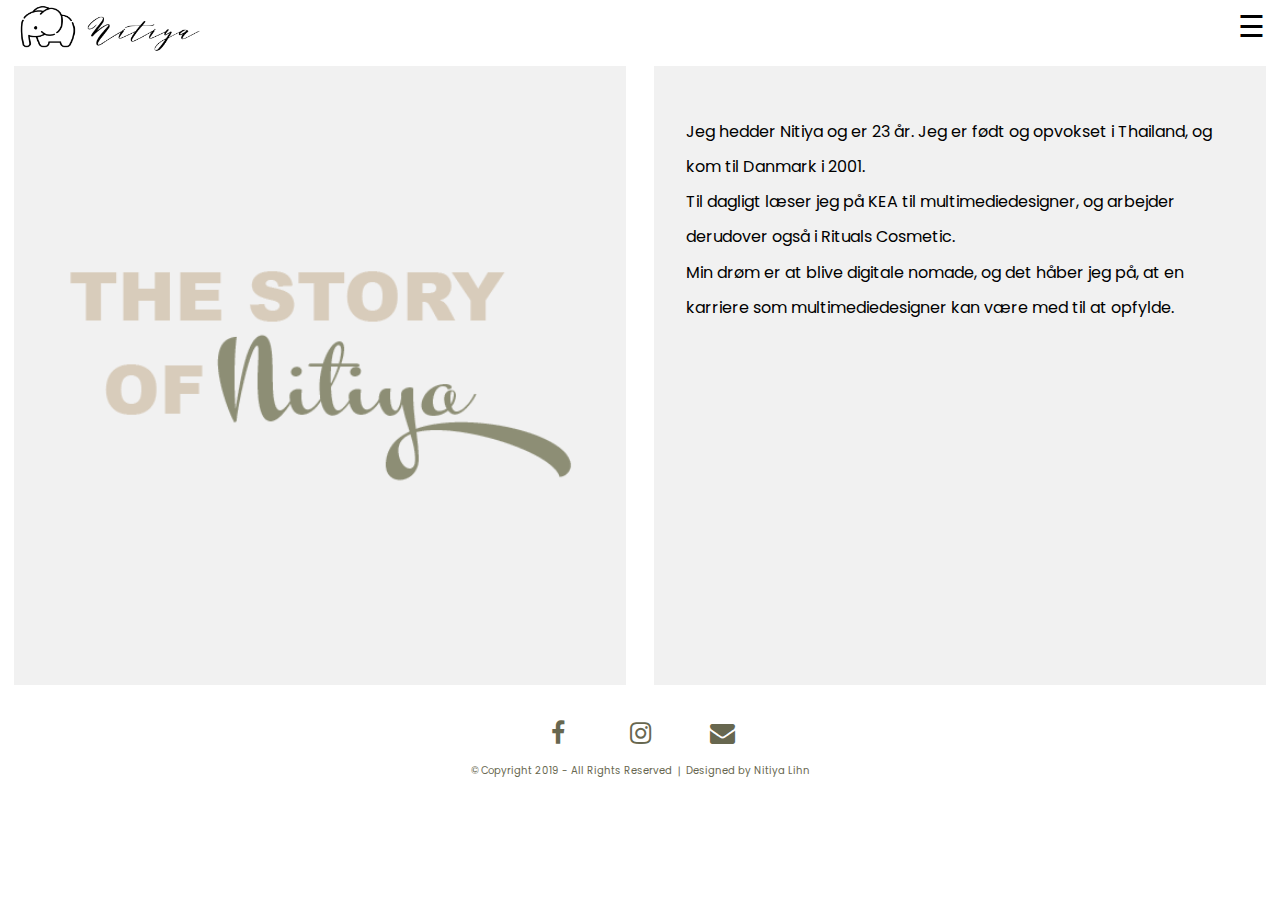
==== about.html @ 3eaadadb "footer" ====
<!DOCTYPE html>
<html lang="da">

<head>
    <meta charset="utf-8">
    <meta name="viewport" content="width=device-width, initial-scale=1.0">
    <title>Portfolio</title>
    <link rel="stylesheet" href="style.css">
    <!--Google Fonts-->
    <link href="https://fonts.googleapis.com/css?family=Poppins|Rokkitt&display=swap" rel="stylesheet">
    <!--Icons-->
    <link href="https://stackpath.bootstrapcdn.com/font-awesome/4.7.0/css/font-awesome.min.css" rel="stylesheet" integrity="sha384-wvfXpqpZZVQGK6TAh5PVlGOfQNHSoD2xbE+QkPxCAFlNEevoEH3Sl0sibVcOQVnN" crossorigin="anonymous">
</head>

<body>
    <div id="mySidenav" class="sidenav">
        <a id="kryds" class="closebtn">&times;</a>
        <a href="index.html">HJEM</a>
        <a href="about.html">OM</a>
        <a href="portfolio.html">PORTFOLIO</a>
        <a href="contact.html">KONTAKT</a>
    </div>

    <div id="header">
        <a href="index.html">
            <div id="logo">
                <div id="container_logo"></div>
            </div>
        </a>
        <div class="menu">
            <p id="menu">&#9776;</p>
        </div>
    </div>

    <div class="about">
        <div class="col">
            <img class="row" src="img/new_story.png" alt="The Story">
        </div>
        <div class="col" class="text_col">
            <p class="row">
                Jeg hedder Nitiya og er 23 år. Jeg er født og opvokset i Thailand, og kom til Danmark i 2001. <br>Til dagligt læser jeg på KEA til multimediedesigner, og arbejder derudover også i Rituals Cosmetic. <br>Min drøm er at blive digitale nomade, og det håber jeg på, at en karriere som multimediedesigner kan være med til at opfylde.
            </p>
        </div>
    </div>

    <!--   Footer-->
    <footer class="footer">
        <div class="media_wrapper">
            <a href="https://www.facebook.com/nitiyagawnampethudnun.lihn">
                <div class="item">
                    <i class="fa fa-facebook"></i>
                </div>
            </a>
            <a href="https://www.instagram.com/nitlihn/">
                <div class="item">
                    <i class="fa fa-instagram"></i>
                </div>
            </a>
            <div class="item">
                <i class="fa fa-envelope"></i>
            </div>
        </div>
        <div class="copyright">
            <p>&#169; Copyright 2019 - All Rights Reserved &#10072; Designed by Nitiya Lihn</p>
        </div>
    </footer>

    <script src="script.js"></script>
</body></html>
---- style.css ----
body {
    font-family: 'Poppins', sans-serif;
    margin: 0;
    width: 100%;
    height: 100%;
}

#home {
    width: 100vw;
    height: 100vw;
    background-image: url(img/portfolio.png);
    background-size: cover;
    background-repeat: no-repeat;
}

@media only screen and (min-width: 500px) {
    #home {
        width: 100vw;
        height: 91vh;
        background-position: 40% 40%;
    }
}

@media only screen and (max-width: 500px) {
    #home {
        width: 100vw;
        height: 86.25vw;
        background-position: 50% 50%;
    }
}

#header{
    display: flex;
    justify-content: space-between;
}

#menu {
    font-size: 30px;
    margin: 0px;
    text-align: end;
    padding: 4px 15px 0px 0px;
}

/*Logo*/
#container_logo {
    width: 150px;
    height:15px;
    background-image: url(img/logo.png);
    background-position: top;
    background-size: 100%;
    padding: 1rem;
    margin-left: 1.2rem;
    margin-top: 0.3rem;
}

/* The side navigation menu */
.sidenav {
    margin: 0px;
    height: 100%;
    width: 0;
    /* 0 width - change this with JavaScript */
    position: fixed;
    z-index: 1;
    top: 0;
    right: 0;
    background-color: #C8C7AE;
    overflow-x: hidden;
    /* Disable horizontal scroll */
    transition: 0.5s;
    z-index: 2;
}

/* The navigation menu links */
.sidenav a {
    padding: 8px 8px 8px 32px;
    text-decoration: none;
    font-size: 25px;
    color: white;
    display: block;
    transition: 0.3s;
}

.sidenav a:hover {
    color: #8E8E74;
}

/* Position and style the close button (top right corner) */
.sidenav .closebtn {
    font-size: 36px;
    width: 85%;
    text-align: right;
    padding: 0px 30px 0px 20px;
}


/*
Home
*/

.home {
    display: flex;
    flex-wrap: wrap;
    background-color: white;
    justify-content: center;
}

.home div {
    width: 100%;
    height: 100%;
    padding: 1em;
    font-size: 3rem;
}

/*About*/

.about img {
    width: 100%;
    height: auto;
}

.about {
    display: flex;
    flex-wrap: wrap;
    background-color: white;
    justify-content: center;
}

.about .col {
    flex-grow: 1;
    flex-basis: 40%;
    background-color: #f1f1f1;
    margin: 0.88em;
    padding: 2rem;
    font-size: 1rem;
}

.about p {
    line-height: 2.2rem;
}

/*Portfolio*/

.hidden {
    display: none;
}
.portfolio img {
    width: 100%;
    height: 100%;
    opacity: .6;
}

.portfolio {
    display: flex;
    flex-wrap: wrap;
    background-color: white;
    justify-content: center;
}

.portfolio .col_inside {
    height: 100%;
}

.portfolio .col {
    min-height: 65vh;
    flex-grow: 1;
    flex-basis: 40%;
    margin: 0.88rem;
    font-size: 1rem;
    padding: 2rem;
}

.portfolio .col img{
    width: 300px;
    height: 200px;
    opacity: 0.4
}

@media only screen and (max-width: 500px) {
    .portfolio .col {
        height: auto;
        min-height: 60vh;
    }
}

.portfolio #tema_1 {
    background-image: url(img/lilla.png);
    background-color: white;
    background-size: cover;
}

.portfolio #tema_1_border {
    background-color: #A3BFD9;
}

.portfolio p {
    margin: 1rem;
}

.portfolio #tema_2 {
    background-image: url(img/gul.png);
    background-color: white;
    background-size: cover;
}

.portfolio .theme_2{
    background-color: #d9c47c;
}

.portfolio #tema_3 {
    background-image: url(img/purple_flowers_2.png);
    background-color: white;
    background-size: cover;

}

.portfolio #tema_3_border {
    background-color: #baa4c1;

}

.portfolio #tema_4_border {
    background-color: #8E8E74;
}

.portfolio #tema_4 {
    background-image: url(img/flowers_brown_2.png);
    background-color: white;
    background-size: cover;
}

.button {
    width: 50%;
    color: black;
    border: 2px solid black;
    padding: 16px 32px;
    text-align: center;
    text-decoration: none;
    display: inline-block;
    font-size: 16px;
    margin: 4px 2px;
    transition-duration: 0.4s;
    border-radius: 12px;
    font-size: 1rem;

}

.button:hover {
    background-color: #e5e8ed;
    color: white;
}

#tema1 {
    background-color: #aec0d0;
}

#tema2 {
    background-color: #e0cf98;
}

#tema3 {
    background-color:  #d8c7de;
}

#tema4 {
    background-color: #b5b59f;
}

.col h1 {
    margin: 0;
    color: black;
}

.col h2 {
    margin: 0;
    color: black;
}

.col h3 {
    margin: 0;
    color: black;
}


/*Portfolio btn*/

#button_menu {
    display: flex;
    flex-direction: column;
    width:2.5rem;
    height: 8rem;
    right: 0;
    top: 215px;
    position: absolute;
    background-color: white;
    align-items: center;
    justify-content: center;
    justify-content: space-around;

    z-index: 1;

}

.btn {
    width: 0.7rem;
    height: 0.7rem;
    background-color: #d0cccc;
    border-radius: 50%;

}

.button_active {
    background-color: #444b4b;
}

.btn:hover {
    background-color: #687179;
}




/*Contact*/
/* Set the size of the div element that contains the map */
#map img {
    height: 600px;
    /* The height is 400 pixels */
    width: 100%;
    /* The width is the width of the web page */
    background-color: lightblue;
}

@media only screen and (max-width: 500px) {
    #map img {
        height: auto;
        min-height: 60vh;
    }
}

#contact .sectionwrapper {
    display: flex;
    flex-wrap: wrap;
}

#contact .col {
    flex-basis: 400px;
    flex-grow: 1;
    display: flex;
    flex-direction: column;
    background: white;
    margin: 6vw;
}

input[type=text],
select,
textarea {
    font-family: 'Poppins', sans-serif;
    width: 100%;
    padding: 12px;
    border: 1px solid #ccc;
    border-radius: 4px;
    box-sizing: border-box;
    margin-top: 6px;
    margin-bottom: 16px;
    resize: vertical
}

input[type=submit] {
    background-color: #8E8E74;
    color: white;
    padding: 12px 20px;
    border: none;
    border-radius: 4px;
    cursor: pointer;
    font-family: 'Poppins', sans-serif;
}

input[type=submit]:hover {
    background-color: #C8C7AE;
}

.container {
    border-radius: 5px;
    background-color: #f2f2f2;
    padding: 20px;
}

/*Footer*/

.footer {
    text-align: center;
    position: sticky;
    font-family: 'Poppins', sans-serif;
    color: #67674f;
}

.media_wrapper {
    display: flex;
    justify-content: center;
}

.item {
    font-size: 25px;
    margin: 1rem 1rem 0rem 1rem;
    color: #67674f;
}

.fa {
    width: 50px;
}

.copyright {
    font-size: 10px;
}
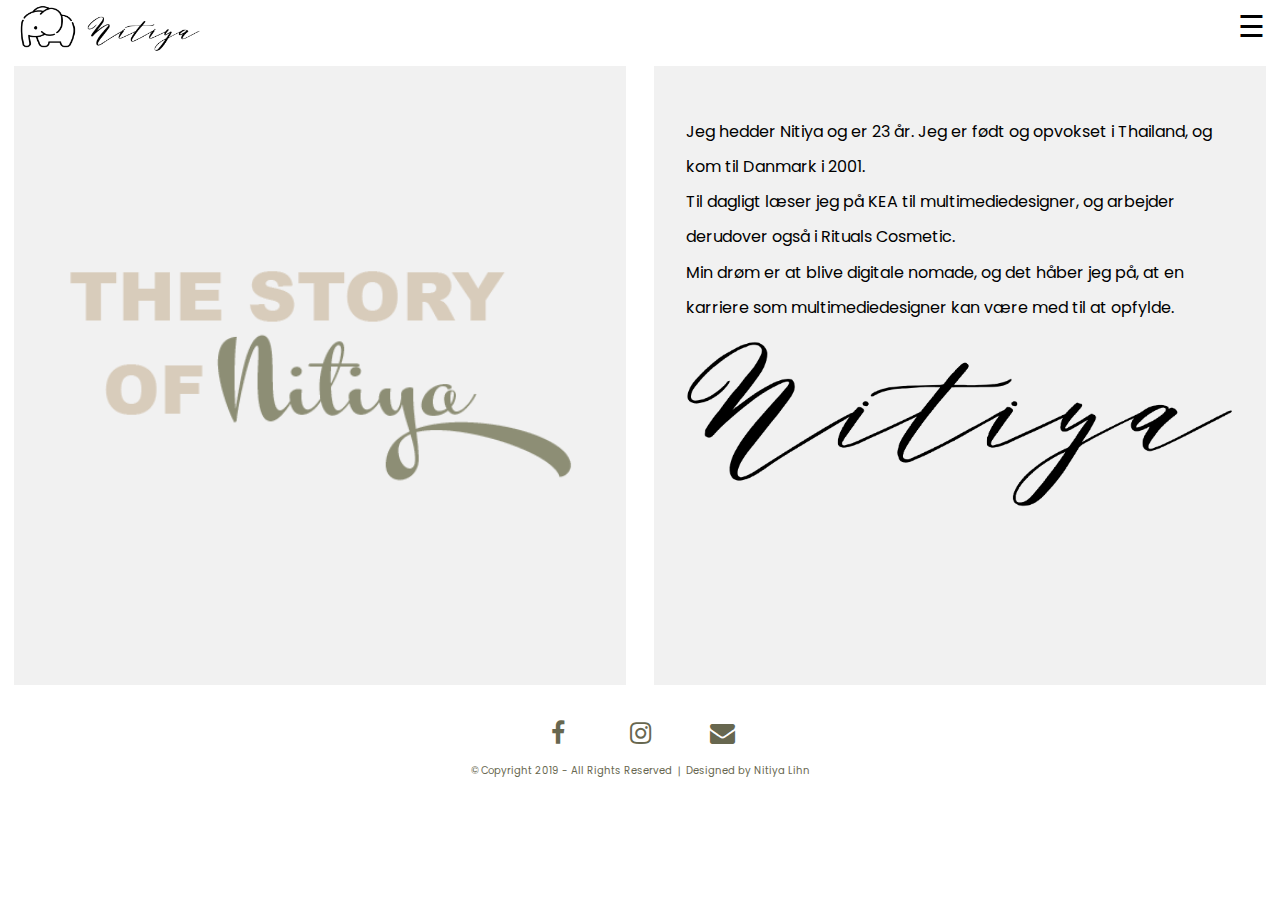
==== commit a6143aa3: "portfolio" ====
--- a/about.html
+++ b/about.html
@@ -40,6 +40,7 @@
             <p class="row">
                 Jeg hedder Nitiya og er 23 år. Jeg er født og opvokset i Thailand, og kom til Danmark i 2001. <br>Til dagligt læser jeg på KEA til multimediedesigner, og arbejder derudover også i Rituals Cosmetic. <br>Min drøm er at blive digitale nomade, og det håber jeg på, at en karriere som multimediedesigner kan være med til at opfylde.
             </p>
+            <img src="img/signature_1.png" alt="Signature">
         </div>
     </div>
 
@@ -56,9 +57,11 @@
                     <i class="fa fa-instagram"></i>
                 </div>
             </a>
-            <div class="item">
-                <i class="fa fa-envelope"></i>
-            </div>
+            <a href="contact.html">
+                <div class="item">
+                    <i class="fa fa-envelope"></i>
+                </div>
+            </a>
         </div>
         <div class="copyright">
             <p>&#169; Copyright 2019 - All Rights Reserved &#10072; Designed by Nitiya Lihn</p>
@@ -66,4 +69,6 @@
     </footer>
 
     <script src="script.js"></script>
-</body></html>
+</body>
+
+</html>
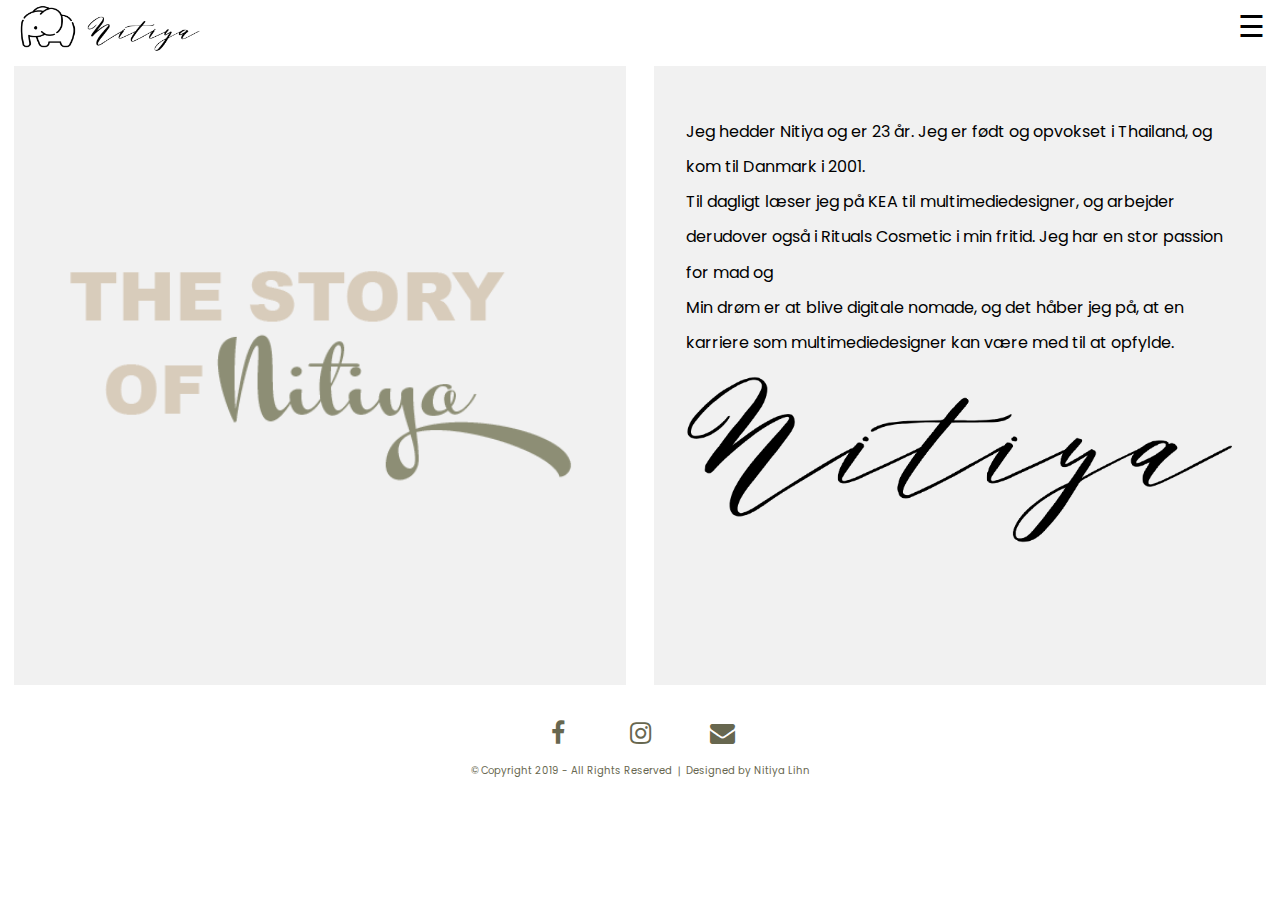
==== commit 4d8648da: "j" ====
--- a/about.html
+++ b/about.html
@@ -38,7 +38,7 @@
         </div>
         <div class="col" class="text_col">
             <p class="row">
-                Jeg hedder Nitiya og er 23 år. Jeg er født og opvokset i Thailand, og kom til Danmark i 2001. <br>Til dagligt læser jeg på KEA til multimediedesigner, og arbejder derudover også i Rituals Cosmetic. <br>Min drøm er at blive digitale nomade, og det håber jeg på, at en karriere som multimediedesigner kan være med til at opfylde.
+                Jeg hedder Nitiya og er 23 år. Jeg er født og opvokset i Thailand, og kom til Danmark i 2001. <br>Til dagligt læser jeg på KEA til multimediedesigner, og arbejder derudover også i Rituals Cosmetic i min fritid. Jeg har en stor passion for mad og <br>Min drøm er at blive digitale nomade, og det håber jeg på, at en karriere som multimediedesigner kan være med til at opfylde.
             </p>
             <img src="img/signature_1.png" alt="Signature">
         </div>
@@ -69,6 +69,4 @@
     </footer>
 
     <script src="script.js"></script>
-</body>
-
-</html>
+</body></html>
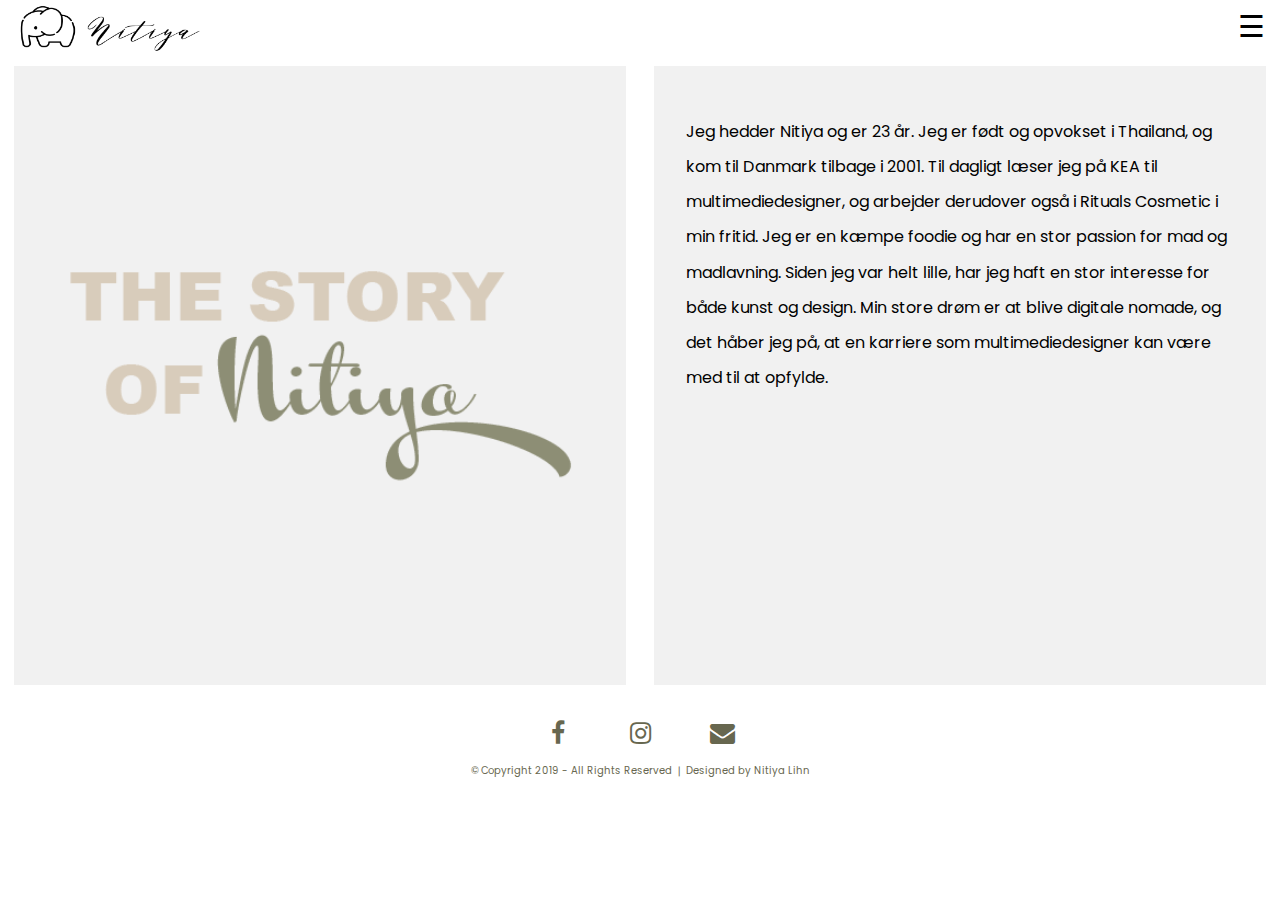
==== commit 5e47abf8: "hej" ====
--- a/about.html
+++ b/about.html
@@ -38,9 +38,9 @@
         </div>
         <div class="col" class="text_col">
             <p class="row">
-                Jeg hedder Nitiya og er 23 år. Jeg er født og opvokset i Thailand, og kom til Danmark i 2001. <br>Til dagligt læser jeg på KEA til multimediedesigner, og arbejder derudover også i Rituals Cosmetic i min fritid. Jeg har en stor passion for mad og <br>Min drøm er at blive digitale nomade, og det håber jeg på, at en karriere som multimediedesigner kan være med til at opfylde.
+                Jeg hedder Nitiya og er 23 år. Jeg er født og opvokset i Thailand, og kom til Danmark tilbage i 2001. Til dagligt læser jeg på KEA til multimediedesigner, og arbejder derudover også i Rituals Cosmetic i min fritid. Jeg er en kæmpe foodie og har en stor passion for mad og madlavning. Siden jeg var helt lille, har jeg haft en stor interesse for både kunst og design.
+                Min store drøm er at blive digitale nomade, og det håber jeg på, at en karriere som multimediedesigner kan være med til at opfylde.
             </p>
-            <img src="img/signature_1.png" alt="Signature">
         </div>
     </div>
 
@@ -69,4 +69,6 @@
     </footer>
 
     <script src="script.js"></script>
-</body></html>
+</body>
+
+</html>
--- a/style.css
+++ b/style.css
@@ -67,7 +67,7 @@
     overflow-x: hidden;
     /* Disable horizontal scroll */
     transition: 0.5s;
-    z-index: 2;
+    z-index: 3;
 }
 
 /* The navigation menu links */
@@ -161,6 +161,7 @@
 }
 
 .portfolio .col {
+    position: relative;
     min-height: 65vh;
     flex-grow: 1;
     flex-basis: 40%;
@@ -169,11 +170,32 @@
     padding: 2rem;
 }
 
-.portfolio .col img{
-    width: 300px;
-    height: 200px;
-    opacity: 0.4
-}
+.portfolio .col .blomst_baggrund{
+    opacity: 0.5;
+    position: absolute;
+}
+
+.portfolio #blomst_1{
+     width: 20rem;
+    height: 15rem;
+    bottom: 0;
+    left: 0;
+}
+
+.portfolio #blomst_2{
+     width: 22rem;
+    height: 20rem;
+    bottom: 0;
+    right: 0;
+}
+
+.portfolio #blomst_3{
+     width: 22rem;
+    height: 20rem;
+    top: 0;
+    right: 0;
+}
+
 
 @media only screen and (max-width: 500px) {
     .portfolio .col {
@@ -196,6 +218,42 @@
     margin: 1rem;
 }
 
+.hover_effect{
+    opacity: 0;
+}
+
+
+.portfolio .picture_box {
+    background-size: cover;
+    background-repeat: no-repeat;
+    background-position: center;
+    height: 100%;
+    width: 100%;
+    position: absolute;
+    top: 0;
+    left: 0;
+    z-index: 1;
+    transition: .75s ease;
+}
+
+.portfolio #pic_1{
+    background-image: url(img/POPART.png);
+}
+
+.portfolio #pic_2{
+    background-image: url(img/philip.png);
+}
+
+.portfolio #pic_3{
+    background-image: url(img/without_background_white.png);
+}
+
+.portfolio #pic_4{
+    background-image: url(img/native_app.png);
+}
+
+
+
 .portfolio #tema_2 {
     background-image: url(img/gul.png);
     background-color: white;
@@ -228,8 +286,19 @@
     background-size: cover;
 }
 
+.portfolio .text_leftbox {
+    padding: 10px;
+}
+
+.button_container {
+    display: flex;
+    flex-direction: column;
+    flex-wrap:nowrap;
+    align-items: center;
+}
+
 .button {
-    width: 50%;
+    width: 40%;
     color: black;
     border: 2px solid black;
     padding: 16px 32px;
@@ -295,8 +364,7 @@
     align-items: center;
     justify-content: center;
     justify-content: space-around;
-
-    z-index: 1;
+    z-index: 2;
 
 }
 
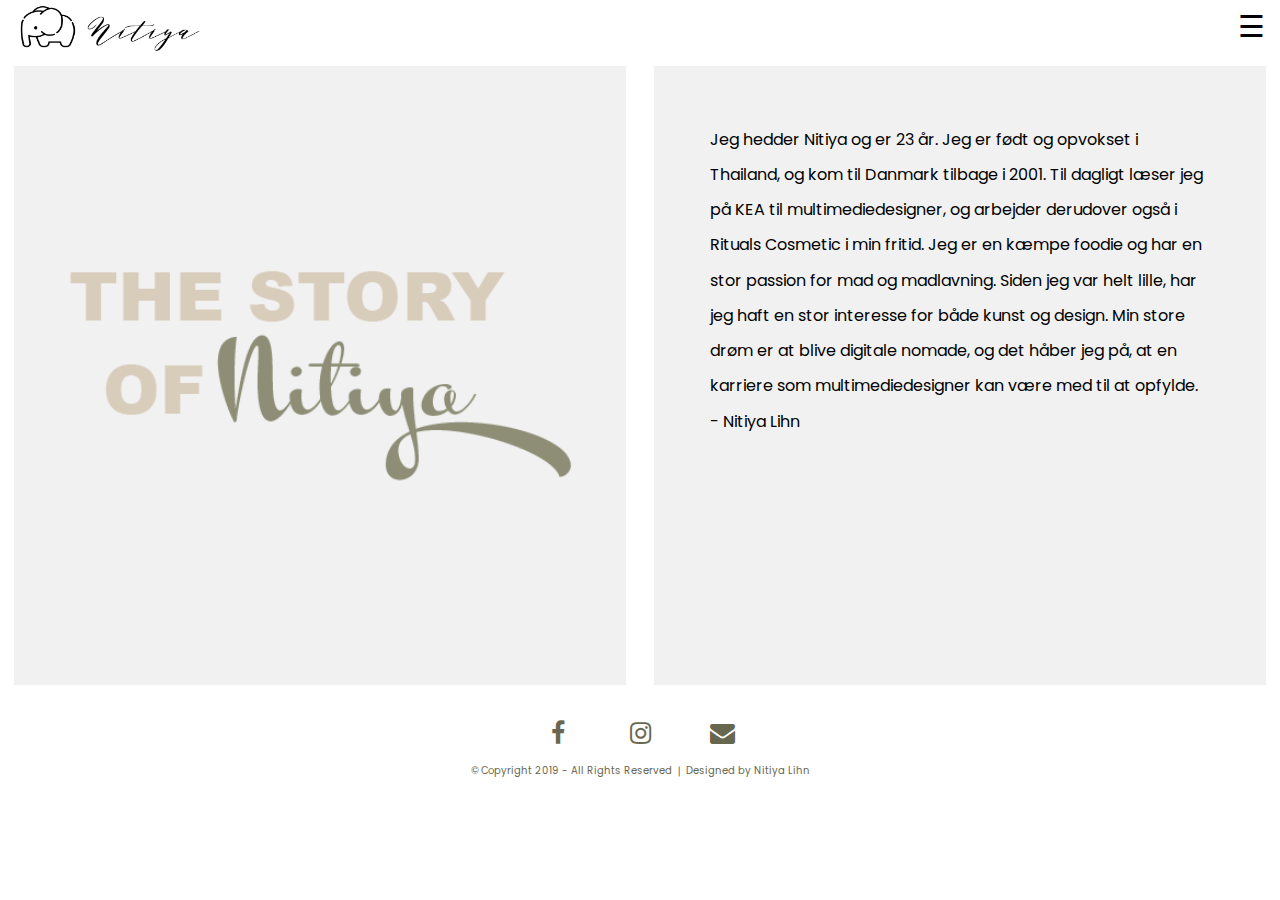
==== commit 357de2b8: "small changes" ====
--- a/about.html
+++ b/about.html
@@ -39,7 +39,7 @@
         <div class="col" class="text_col">
             <p class="row">
                 Jeg hedder Nitiya og er 23 år. Jeg er født og opvokset i Thailand, og kom til Danmark tilbage i 2001. Til dagligt læser jeg på KEA til multimediedesigner, og arbejder derudover også i Rituals Cosmetic i min fritid. Jeg er en kæmpe foodie og har en stor passion for mad og madlavning. Siden jeg var helt lille, har jeg haft en stor interesse for både kunst og design.
-                Min store drøm er at blive digitale nomade, og det håber jeg på, at en karriere som multimediedesigner kan være med til at opfylde.
+                Min store drøm er at blive digitale nomade, og det håber jeg på, at en karriere som multimediedesigner kan være med til at opfylde.<br>- Nitiya Lihn
             </p>
         </div>
     </div>
--- a/style.css
+++ b/style.css
@@ -136,6 +136,7 @@
 
 .about p {
     line-height: 2.2rem;
+    margin: 1.5rem;
 }
 
 /*Portfolio*/
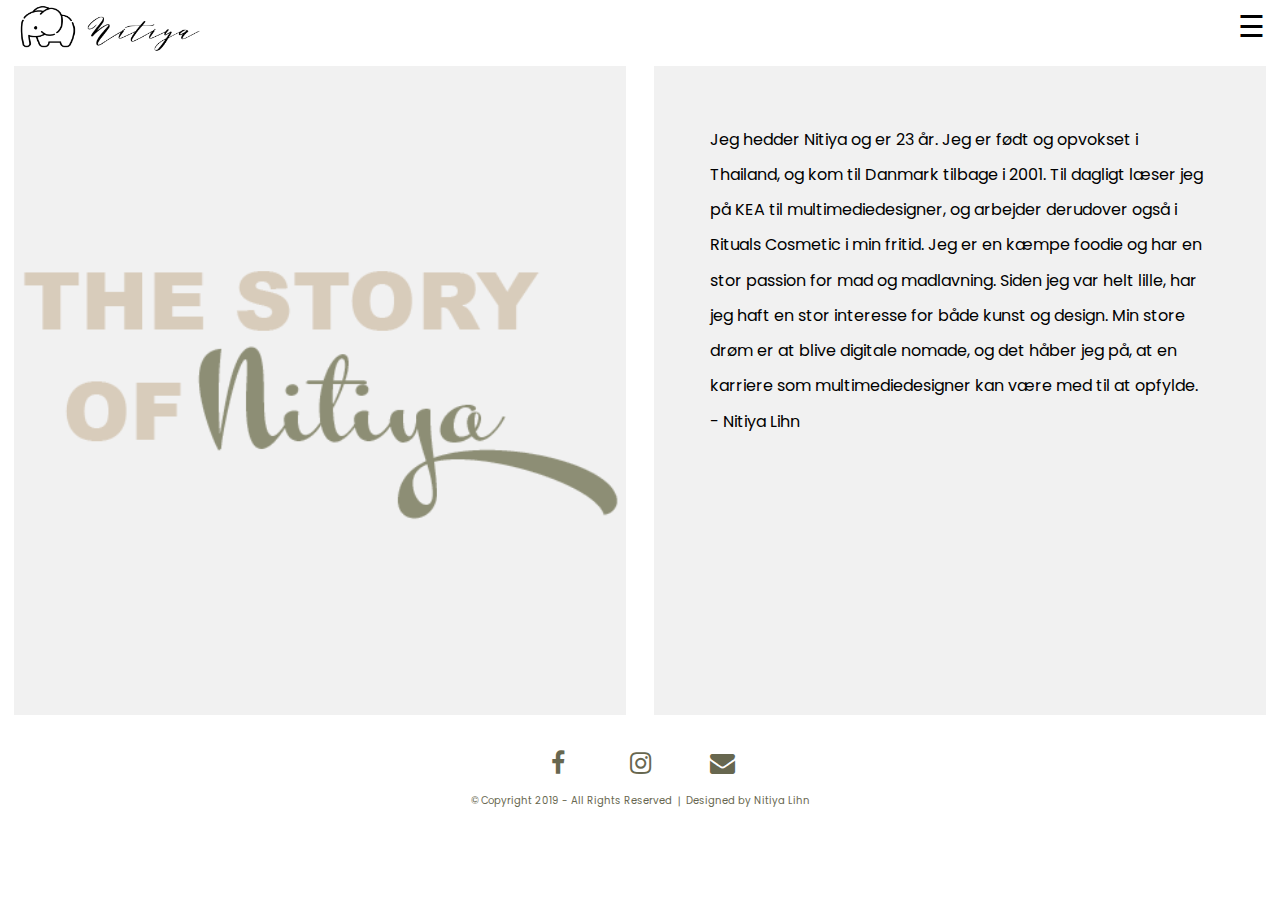
==== commit dfd9d3d2: "hjn" ====
--- a/about.html
+++ b/about.html
@@ -33,8 +33,7 @@
     </div>
 
     <div class="about">
-        <div class="col">
-            <img class="row" src="img/new_story.png" alt="The Story">
+        <div class="col pic_about">
         </div>
         <div class="col" class="text_col">
             <p class="row">
@@ -69,6 +68,4 @@
     </footer>
 
     <script src="script.js"></script>
-</body>
-
-</html>
+</body></html>
--- a/style.css
+++ b/style.css
@@ -113,9 +113,11 @@
 
 /*About*/
 
-.about img {
-    width: 100%;
-    height: auto;
+.about .pic_about {
+    background-image: url(img/new_story.png);
+    background-color: white;
+    background-size: cover;
+    background-position: center
 }
 
 .about {
@@ -126,6 +128,7 @@
 }
 
 .about .col {
+    min-height: 65vh;
     flex-grow: 1;
     flex-basis: 40%;
     background-color: #f1f1f1;
@@ -215,6 +218,10 @@
     background-color: #A3BFD9;
 }
 
+.portfolio #tema_1_border {
+    background-color: #A3BFD9;
+}
+
 .portfolio p {
     margin: 1rem;
 }
@@ -225,7 +232,7 @@
 
 
 .portfolio .picture_box {
-    background-size: cover;
+    background-size:contain;
     background-repeat: no-repeat;
     background-position: center;
     height: 100%;
@@ -234,7 +241,11 @@
     top: 0;
     left: 0;
     z-index: 1;
-    transition: .75s ease;
+    transition: s ease;
+}
+
+.portfolio .text_box{
+    transition: .001s ease;
 }
 
 .portfolio #pic_1{
@@ -246,7 +257,7 @@
 }
 
 .portfolio #pic_3{
-    background-image: url(img/without_background_white.png);
+    background-image: url(img/bondegarden.png);
 }
 
 .portfolio #pic_4{
